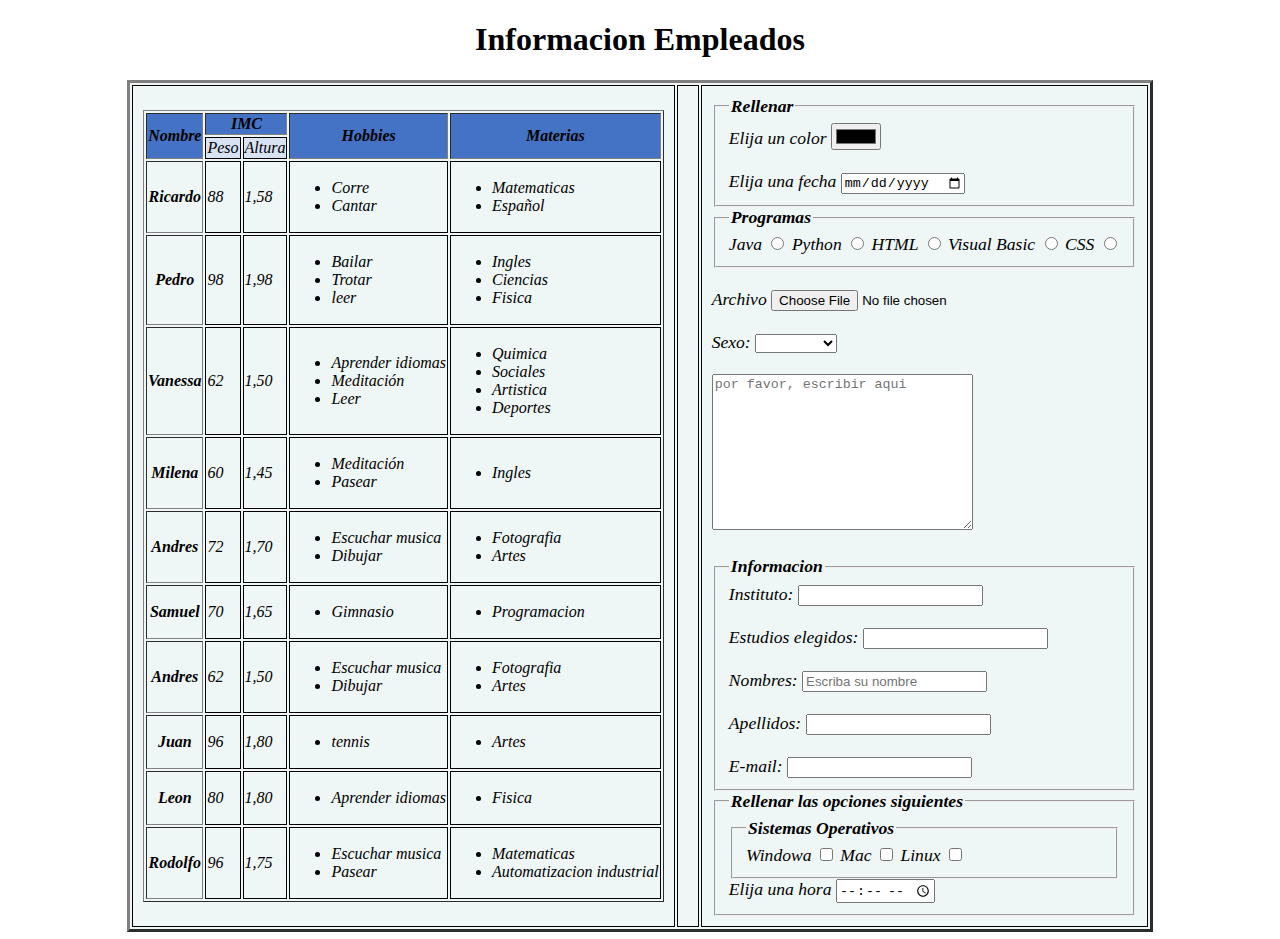
==== Ejercicios/Index.html @ d9ca8180 "Add files via upload" ====
<!DOCTYPE html>
<html lang="en">
<head>
    <meta charset="UTF-8">
    <meta name="viewport" content="width=device-width, initial-scale=1.0">
    <title>Informacion Empleados</title>
    <link rel="stylesheet" href="CSS/estilo.css">
</head>
<body>
    <header>
        <center><h1>Informacion Empleados</h1></center>
        
    </header>
    <center>
    <table border="3" cellpadding = "10" >
        <tr>
            <td >
                <section>
                    <article>
                        <table border="1">
                            <tr style="background-color: rgb(68, 114, 196);" blue;>
                                <th rowspan="2">Nombre</th>
                                <th colspan="2">IMC</th>
                                <th rowspan="2">Hobbies</th>
                                <th rowspan="2">Materias</th>
                            </tr>
                            <tr style="background-color: rgb(217, 226, 243);">
                                <td>Peso</td>
                                <td>Altura</td>
                            </tr>
                    </article>
                        <tr>
                            <th>Ricardo</th>
                            <td>88</td>
                            <td>1,58</td>
                            <td>
                                <ul>
                                    <li>Corre</li>
                                    <li>Cantar</li>
                                </ul>
                            </td>
                            <td>
                                <ul>
                                    <li>Matematicas</li>
                                    <li>Español</li>
                                </ul>
                            </td>
                        </tr>
                        <tr>
                            <th>Pedro</th>
                            <td>98</td>
                            <td>1,98</td>
                            <td>
                                <ul>
                                    <li>Bailar</li>
                                    <li>Trotar</li>
                                    <li>leer</li>
                                </ul>
                            </td>
                            <td>
                                <ul>
                                    <li>Ingles</li>
                                    <li>Ciencias</li>
                                    <li>Fisica</li>
                                </ul>
                            </td>
                        </tr>
                        <tr>
                            <th>Vanessa</th>
                            <td>62</td>
                            <td>1,50</td>
                            <td>
                                <ul>
                                    <li>Aprender idiomas</li>
                                    <li>Meditación</li>
                                    <li>Leer</li>
                                </ul>
                            </td>
                            <td>
                                <ul>
                                    <li>Quimica</li>
                                    <li>Sociales</li>
                                    <li>Artistica</li>
                                    <li>Deportes</li>
                                </ul>
                            </td>
                        </tr>
                        <tr>
                            <th>Milena</th>
                            <td>60</td>
                            <td>1,45</td>
                            <td>
                                <ul>
                                    <li>Meditación</li>
                                    <li>Pasear</li>
                                </ul>
                            </td>
                            <td>
                                <ul>
                                    <li>Ingles</li>
                                </ul>
                            </td>
                        </tr>
                        <tr>
                            <th>Andres</th>
                            <td>72</td>
                            <td>1,70</td>
                            <td>
                                <ul>
                                    <li>Escuchar musica</li>
                                    <li>Dibujar</li>
                                </ul>
                            </td>
                            <td>
                                <ul>
                                    <li>Fotografia</li>
                                    <li>Artes</li>
                                </ul>
                            </td>
                        </tr>
                        <tr>
                            <th>Samuel</th>
                            <td>70</td>
                            <td>1,65</td>
                            <td>
                                <ul>
                                    <li>Gimnasio</li>
                                </ul>
                            </td>
                            <td>
                                <ul>
                                    <li>Programacion</li>
                                </ul>
                            </td>
                        </tr>
                        <tr>
                            <th>Andres</th>
                            <td>62</td>
                            <td>1,50</td>
                            <td>
                                <ul>
                                    <li>Escuchar musica</li>
                                    <li>Dibujar</li>
                                </ul>
                            </td>
                            <td>
                                <ul>
                                    <li>Fotografia</li>
                                    <li>Artes</li>
                                </ul>
                            </td>
                        </tr>
                        <tr>
                            <th>Juan</th>
                            <td>96</td>
                            <td>1,80</td>
                            <td>
                                <ul>
                                    <li>tennis</li>
                                </ul>
                            </td>
                            <td>
                                <ul>
                                    <li>Artes</li>
                                </ul>
                            </td>
                        </tr>
                        <tr>
                            <th>Leon</th>
                            <td>80</td>
                            <td>1,80</td>
                            <td>
                                <ul>
                                    <li>Aprender idiomas</li>
                                </ul>
                            </td>
                            <td>
                                <ul>
                                    <li>Fisica</li>
                                </ul>
                            </td>
                        </tr>
                        <tr>
                            <th>Rodolfo</th>
                            <td>96</td>
                            <td>1,75</td>
                            <td>
                                <ul>
                                    <li>Escuchar musica</li>
                                    <li>Pasear</li>
                                </ul>
                            </td>
                            <td>
                                <ul>
                                    <li>Matematicas</li>
                                    <li>Automatizacion industrial</li>
                                </ul>
                            </td>
                        </tr>
                    </table>
                </section>
            </td>
            <td colspan="4">      </td>
            <td>
                <section>
                    <form action="/datos" method="get" name="formulario" target="_blank"   accept-charset="UTF-8" autocomplete="off">
                        <fieldset>
                            <legend>Rellenar</legend>
                            <label for="ecolor">Elija un color</label>
                            <input type="color" name="color" id="color"><br><br>
                            <label for="fecha">Elija una fecha</label>
                            <input type="date" name="fecha" id="fecha"><br>
                        </fieldset>
                        <fieldset>
                            <legend>Programas</legend>
                            <label for="ja">Java</label>
                            <input type="radio" name="ja" id="ja">
                            <label for="pt">Python</label>
                            <input type="radio" name="pt" id="pt">
                            <label for="ht">HTML</label>
                            <input type="radio" name="ht" id="ht">
                            <label for="vb">Visual Basic</label>
                            <input type="radio" name="vb" id="vb">
                            <label for="cs">CSS</label>
                            <input type="radio" name="cs" id="cs">
                        </fieldset> <br>
                        <label for="archivo">Archivo</label>
                        <input type="file" name="archivo" id="archivo"><br><br>
                        <label for="">Sexo:</label>
                        <select name="pais" id="pais" >
                            <option value=""></option>
                            <option value="Femenino">Femenino</option>
                        </select><br><br>
                        <textarea name="Comentarios" id="" cols="30" rows="10" placeholder="por favor, escribir aqui"></textarea> <br><br>
                        <fieldset>
                            <legend>Informacion</legend>
                            <label for="in">Instituto:</label>
                            <input type="text" name="in" id="in"> <br><br>
                            <label for="ee">Estudios elegidos:</label>
                            <input type="text" name="ee" id="ee"><br><br>
                            <label for="nombre">Nombres:</label>
                            <input type="text" name="nombre" id="nombre" placeholder="Escriba su nombre"><br><br>
                            <label for="ap">Apellidos:</label>
                            <input type="text" name="ap" id="ap"><br><br>
                            <label for="em">E-mail:</label>
                            <input type="text" name="em" id="em">
                        </fieldset>
                        <fieldset>
                            <legend>Rellenar las opciones siguientes</legend>
                            <fieldset>
                                <legend>Sistemas Operativos</legend>
                                <label for="w">Windowa</label>
                                <input type="checkbox" name="w" id="w">
                                <label for="m">Mac</label>
                                <input type="checkbox" name="m" id="m">
                                <label for="li">Linux</label>
                                <input type="checkbox" name="li" id="li">
                            </fieldset>
                            <label for="hora">Elija una hora</label>
                            <input type="time" name="hora" id="hora">
                        </fieldset>
                    </section>
            </td>
        </tr>
    </table>
</center>
</body>
</html>
---- Ejercicios/CSS/estilo.css ----
td{
    font-style: italic;
    border-style: solid;
    border-color: black;
    
}
table{
    font-size: 1rem;
    background-color:rgb(239, 246, 246) ;
    
}
h1{
    font-size: 2rem;
}
form{
    font-size: 1.1rem;
    background-color: rgb(239, 246, 246);
}
legend{
    font-weight: bold;
}
label{
    font-style: italic;
}
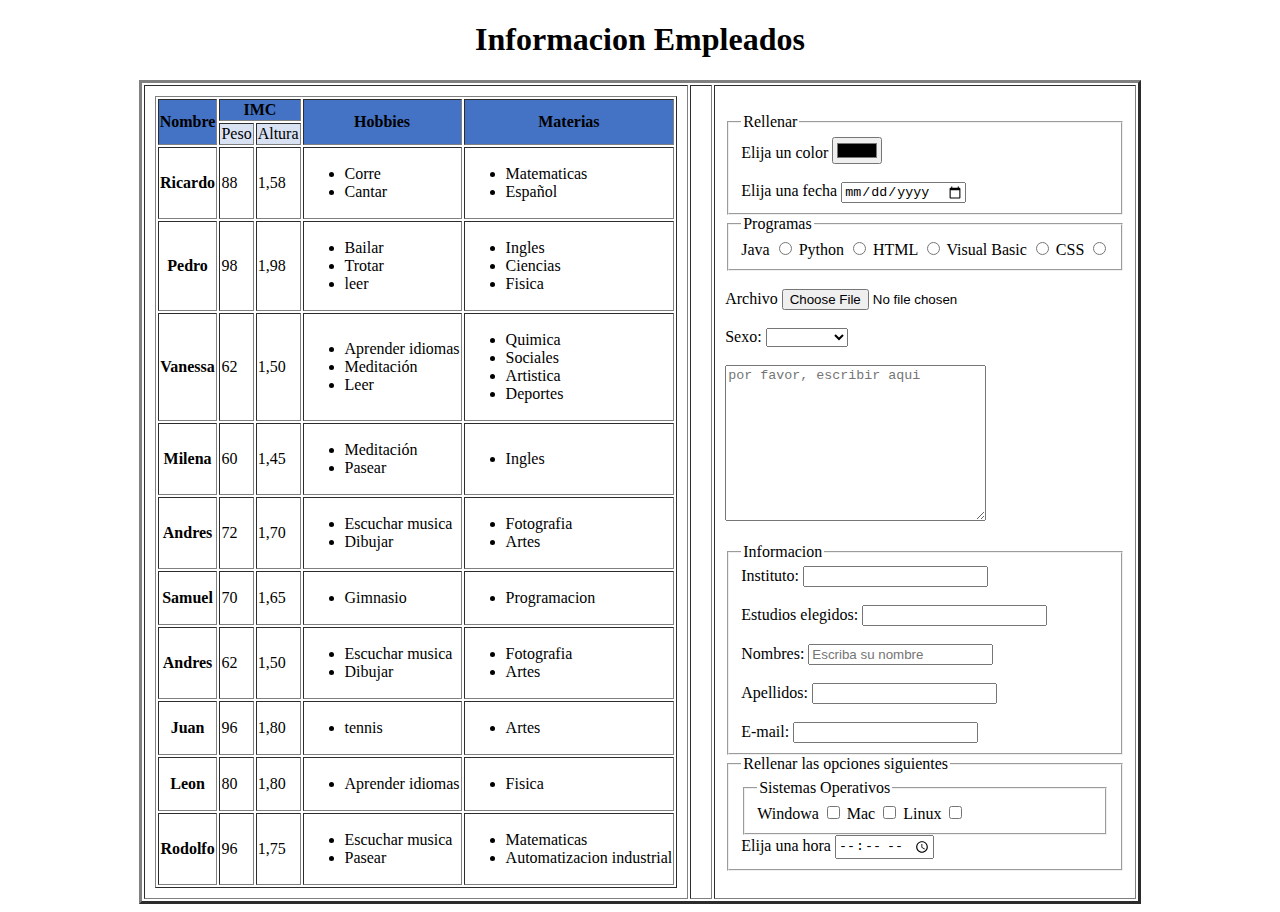
==== commit 7e58a687: "Update Index.html" ====
--- a/Ejercicios/Index.html
+++ b/Ejercicios/Index.html
@@ -4,7 +4,7 @@
     <meta charset="UTF-8">
     <meta name="viewport" content="width=device-width, initial-scale=1.0">
     <title>Informacion Empleados</title>
-    <link rel="stylesheet" href="CSS/estilo.css">
+    <link rel="stylesheet" href="Ejercicios/CSS/estilo.css">
 </head>
 <body>
     <header>
@@ -265,4 +265,4 @@
     </table>
 </center>
 </body>
-</html>+</html>
